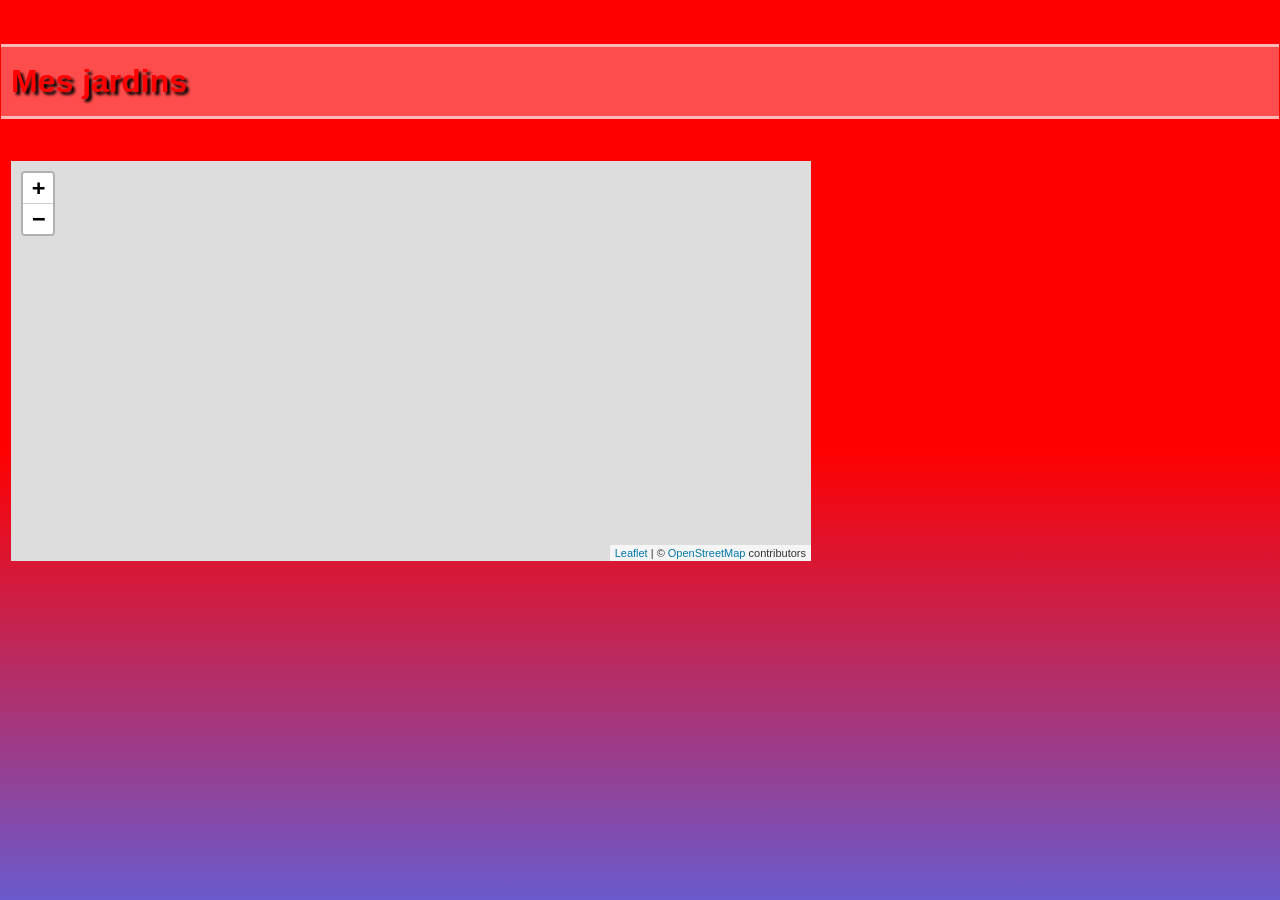
==== client/Carte.html @ c1a6fc40 "Faut modifier style.css pour afficher plus d'info" ====
﻿<!DOCTYPE html>  

<script src="leaflet.js"> // Bibliothèque Leaflet : http://leafletjs.com/ </script>

<title>Web APP for Asia</title>
<link rel="stylesheet" type="text/css" href="leaflet.css" /> 
<link rel="stylesheet" type="text/css" href="style.css"/>

<meta charset="utf-8">
  
<!-- Récupération de la liste des lieux insolites au chargement de la page -->
<body onload="load_data();">

  <h1>Mes jardins</h1>
  <div>

  <!-- Zone pour l'insertion de la carte OSM via Leaflet -->
  <div id="map" style="margin-bottom:1.33em"></div>  

  <!-- Zone pour l'affichage dynamique des descriptions -->
  
      <div id='country_name'></div>
      <div id='capital'></div>
      <div id='latitude'></div>
      <div id='longitude'></div>

  </div>
 </body>


<script>

// Création d'une carte dans la balise div "map",
// et position de la vue sur un point donné et un niveau de zoom
var map = L.map('map').setView([35.775,90.83], 2);

// Ajout d'une couche de dalles OpenStreetMap
L.tileLayer('http://{s}.tile.osm.org/{z}/{x}/{y}.png', {
     attribution: '&copy; <a href="http://osm.org/copyright">OpenStreetMap</a> contributors'
     }).addTo(map);

// Fonction appelée au chargement de la page
function load_data () {

  // objet pour l'envoi d'une requête Ajax
  var xhr = new XMLHttpRequest();

  // fonction appelée lorsque la réponse à la requête (liste des lieux insolites) sera arrivée
  xhr.onload = function() {

    // transformation des données renvoyées par le serveur
    // responseText est du type string, data est une liste
    var data = JSON.parse(this.responseText);

    // boucle sur les lieux
    for ( n = 0; n < data.length; n++ ) {
      // insertion d'un marqueur à la position du lieu,
      // attachement d'une popup, capture de l'événement 'clic'
      // ajout d'une propriété personnalisée au marqueur
      L.marker([data[n].latitude,data[n].longitude]).addTo(map)
       .bindPopup('Lieu = '+data[n].wp)
       .addEventListener('click',OnMarkerClick)
       .idnum = data[n].wp;
    }
  };

  // Envoi de la requête Ajax pour la récupération de la liste des lieux insolites
  xhr.open('GET','/service/countries/asia',true);
  xhr.send();
}

// Fonction appelée lors d'un clic sur un marqueur
function OnMarkerClick (e) {

  // objet pour l'envoi d'une requête Ajax
  var xhr = new XMLHttpRequest();

  // fonction appelée lorsque la réponse à la requête (description d'un lieu insolite) sera arrivée
  xhr.onload = function() {

    // transformation des données renvoyées par le serveur
    // responseText est du type string, data est un objet

       var data = JSON.parse(this.responseText);

       window.country_name.textContent = data.name;
       window.capital.textContent = 'Capital:  ' + data.capital;
       window.latitude.textContent = 'Latitude:  '+data.latitude.toFixed(3);
       window.longitude.textContent = 'Longitude:  '+data.longitude.toFixed(3);
       window.wps.href = 'https://en.wikipedia.org/wiki/'+data.wp;//ne sais pas comment afficher ce lien dans Page
  };

  // Le numéro du lieu est récupéré via la propriété personnalisée du marqueur
  var idnum = e.target.idnum

  // Envoi de la requête Ajax pour la récupération de la description du lieu de numéro idnum
  xhr.open('GET','/service/country/'+idnum,true);
  xhr.send();
}
</script>
---- client/leaflet.css ----
/* required styles */

.leaflet-pane,
.leaflet-tile,
.leaflet-marker-icon,
.leaflet-marker-shadow,
.leaflet-tile-container,
.leaflet-pane > svg,
.leaflet-pane > canvas,
.leaflet-zoom-box,
.leaflet-image-layer,
.leaflet-layer {
	position: absolute;
	left: 0;
	top: 0;
	}
.leaflet-container {
	overflow: hidden;
	}
.leaflet-tile,
.leaflet-marker-icon,
.leaflet-marker-shadow {
	-webkit-user-select: none;
	   -moz-user-select: none;
	        user-select: none;
	  -webkit-user-drag: none;
	}
/* Safari renders non-retina tile on retina better with this, but Chrome is worse */
.leaflet-safari .leaflet-tile {
	image-rendering: -webkit-optimize-contrast;
	}
/* hack that prevents hw layers "stretching" when loading new tiles */
.leaflet-safari .leaflet-tile-container {
	width: 1600px;
	height: 1600px;
	-webkit-transform-origin: 0 0;
	}
.leaflet-marker-icon,
.leaflet-marker-shadow {
	display: block;
	}
/* .leaflet-container svg: reset svg max-width decleration shipped in Joomla! (joomla.org) 3.x */
/* .leaflet-container img: map is broken in FF if you have max-width: 100% on tiles */
.leaflet-container .leaflet-overlay-pane svg,
.leaflet-container .leaflet-marker-pane img,
.leaflet-container .leaflet-shadow-pane img,
.leaflet-container .leaflet-tile-pane img,
.leaflet-container img.leaflet-image-layer,
.leaflet-container .leaflet-tile {
	max-width: none !important;
	max-height: none !important;
	}

.leaflet-container.leaflet-touch-zoom {
	-ms-touch-action: pan-x pan-y;
	touch-action: pan-x pan-y;
	}
.leaflet-container.leaflet-touch-drag {
	-ms-touch-action: pinch-zoom;
	/* Fallback for FF which doesn't support pinch-zoom */
	touch-action: none;
	touch-action: pinch-zoom;
}
.leaflet-container.leaflet-touch-drag.leaflet-touch-zoom {
	-ms-touch-action: none;
	touch-action: none;
}
.leaflet-container {
	-webkit-tap-highlight-color: transparent;
}
.leaflet-container a {
	-webkit-tap-highlight-color: rgba(51, 181, 229, 0.4);
}
.leaflet-tile {
	filter: inherit;
	visibility: hidden;
	}
.leaflet-tile-loaded {
	visibility: inherit;
	}
.leaflet-zoom-box {
	width: 0;
	height: 0;
	-moz-box-sizing: border-box;
	     box-sizing: border-box;
	z-index: 800;
	}
/* workaround for https://bugzilla.mozilla.org/show_bug.cgi?id=888319 */
.leaflet-overlay-pane svg {
	-moz-user-select: none;
	}

.leaflet-pane         { z-index: 400; }

.leaflet-tile-pane    { z-index: 200; }
.leaflet-overlay-pane { z-index: 400; }
.leaflet-shadow-pane  { z-index: 500; }
.leaflet-marker-pane  { z-index: 600; }
.leaflet-tooltip-pane   { z-index: 650; }
.leaflet-popup-pane   { z-index: 700; }

.leaflet-map-pane canvas { z-index: 100; }
.leaflet-map-pane svg    { z-index: 200; }

.leaflet-vml-shape {
	width: 1px;
	height: 1px;
	}
.lvml {
	behavior: url(#default#VML);
	display: inline-block;
	position: absolute;
	}


/* control positioning */

.leaflet-control {
	position: relative;
	z-index: 800;
	pointer-events: visiblePainted; /* IE 9-10 doesn't have auto */
	pointer-events: auto;
	}
.leaflet-top,
.leaflet-bottom {
	position: absolute;
	z-index: 1000;
	pointer-events: none;
	}
.leaflet-top {
	top: 0;
	}
.leaflet-right {
	right: 0;
	}
.leaflet-bottom {
	bottom: 0;
	}
.leaflet-left {
	left: 0;
	}
.leaflet-control {
	float: left;
	clear: both;
	}
.leaflet-right .leaflet-control {
	float: right;
	}
.leaflet-top .leaflet-control {
	margin-top: 10px;
	}
.leaflet-bottom .leaflet-control {
	margin-bottom: 10px;
	}
.leaflet-left .leaflet-control {
	margin-left: 10px;
	}
.leaflet-right .leaflet-control {
	margin-right: 10px;
	}


/* zoom and fade animations */

.leaflet-fade-anim .leaflet-tile {
	will-change: opacity;
	}
.leaflet-fade-anim .leaflet-popup {
	opacity: 0;
	-webkit-transition: opacity 0.2s linear;
	   -moz-transition: opacity 0.2s linear;
	        transition: opacity 0.2s linear;
	}
.leaflet-fade-anim .leaflet-map-pane .leaflet-popup {
	opacity: 1;
	}
.leaflet-zoom-animated {
	-webkit-transform-origin: 0 0;
	    -ms-transform-origin: 0 0;
	        transform-origin: 0 0;
	}
.leaflet-zoom-anim .leaflet-zoom-animated {
	will-change: transform;
	}
.leaflet-zoom-anim .leaflet-zoom-animated {
	-webkit-transition: -webkit-transform 0.25s cubic-bezier(0,0,0.25,1);
	   -moz-transition:    -moz-transform 0.25s cubic-bezier(0,0,0.25,1);
	        transition:         transform 0.25s cubic-bezier(0,0,0.25,1);
	}
.leaflet-zoom-anim .leaflet-tile,
.leaflet-pan-anim .leaflet-tile {
	-webkit-transition: none;
	   -moz-transition: none;
	        transition: none;
	}

.leaflet-zoom-anim .leaflet-zoom-hide {
	visibility: hidden;
	}


/* cursors */

.leaflet-interactive {
	cursor: pointer;
	}
.leaflet-grab {
	cursor: -webkit-grab;
	cursor:    -moz-grab;
	cursor:         grab;
	}
.leaflet-crosshair,
.leaflet-crosshair .leaflet-interactive {
	cursor: crosshair;
	}
.leaflet-popup-pane,
.leaflet-control {
	cursor: auto;
	}
.leaflet-dragging .leaflet-grab,
.leaflet-dragging .leaflet-grab .leaflet-interactive,
.leaflet-dragging .leaflet-marker-draggable {
	cursor: move;
	cursor: -webkit-grabbing;
	cursor:    -moz-grabbing;
	cursor:         grabbing;
	}

/* marker & overlays interactivity */
.leaflet-marker-icon,
.leaflet-marker-shadow,
.leaflet-image-layer,
.leaflet-pane > svg path,
.leaflet-tile-container {
	pointer-events: none;
	}

.leaflet-marker-icon.leaflet-interactive,
.leaflet-image-layer.leaflet-interactive,
.leaflet-pane > svg path.leaflet-interactive {
	pointer-events: visiblePainted; /* IE 9-10 doesn't have auto */
	pointer-events: auto;
	}

/* visual tweaks */

.leaflet-container {
	background: #ddd;
	outline: 0;
	}
.leaflet-container a {
	color: #0078A8;
	}
.leaflet-container a.leaflet-active {
	outline: 2px solid orange;
	}
.leaflet-zoom-box {
	border: 2px dotted #38f;
	background: rgba(255,255,255,0.5);
	}


/* general typography */
.leaflet-container {
	font: 12px/1.5 "Helvetica Neue", Arial, Helvetica, sans-serif;
	}


/* general toolbar styles */

.leaflet-bar {
	box-shadow: 0 1px 5px rgba(0,0,0,0.65);
	border-radius: 4px;
	}
.leaflet-bar a,
.leaflet-bar a:hover {
	background-color: #fff;
	border-bottom: 1px solid #ccc;
	width: 26px;
	height: 26px;
	line-height: 26px;
	display: block;
	text-align: center;
	text-decoration: none;
	color: black;
	}
.leaflet-bar a,
.leaflet-control-layers-toggle {
	background-position: 50% 50%;
	background-repeat: no-repeat;
	display: block;
	}
.leaflet-bar a:hover {
	background-color: #f4f4f4;
	}
.leaflet-bar a:first-child {
	border-top-left-radius: 4px;
	border-top-right-radius: 4px;
	}
.leaflet-bar a:last-child {
	border-bottom-left-radius: 4px;
	border-bottom-right-radius: 4px;
	border-bottom: none;
	}
.leaflet-bar a.leaflet-disabled {
	cursor: default;
	background-color: #f4f4f4;
	color: #bbb;
	}

.leaflet-touch .leaflet-bar a {
	width: 30px;
	height: 30px;
	line-height: 30px;
	}
.leaflet-touch .leaflet-bar a:first-child {
	border-top-left-radius: 2px;
	border-top-right-radius: 2px;
	}
.leaflet-touch .leaflet-bar a:last-child {
	border-bottom-left-radius: 2px;
	border-bottom-right-radius: 2px;
	}

/* zoom control */

.leaflet-control-zoom-in,
.leaflet-control-zoom-out {
	font: bold 18px 'Lucida Console', Monaco, monospace;
	text-indent: 1px;
	}

.leaflet-touch .leaflet-control-zoom-in, .leaflet-touch .leaflet-control-zoom-out  {
	font-size: 22px;
	}


/* layers control */

.leaflet-control-layers {
	box-shadow: 0 1px 5px rgba(0,0,0,0.4);
	background: #fff;
	border-radius: 5px;
	}
.leaflet-control-layers-toggle {
	background-image: url(images/layers.png);
	width: 36px;
	height: 36px;
	}
.leaflet-retina .leaflet-control-layers-toggle {
	background-image: url(images/layers-2x.png);
	background-size: 26px 26px;
	}
.leaflet-touch .leaflet-control-layers-toggle {
	width: 44px;
	height: 44px;
	}
.leaflet-control-layers .leaflet-control-layers-list,
.leaflet-control-layers-expanded .leaflet-control-layers-toggle {
	display: none;
	}
.leaflet-control-layers-expanded .leaflet-control-layers-list {
	display: block;
	position: relative;
	}
.leaflet-control-layers-expanded {
	padding: 6px 10px 6px 6px;
	color: #333;
	background: #fff;
	}
.leaflet-control-layers-scrollbar {
	overflow-y: scroll;
	overflow-x: hidden;
	padding-right: 5px;
	}
.leaflet-control-layers-selector {
	margin-top: 2px;
	position: relative;
	top: 1px;
	}
.leaflet-control-layers label {
	display: block;
	}
.leaflet-control-layers-separator {
	height: 0;
	border-top: 1px solid #ddd;
	margin: 5px -10px 5px -6px;
	}

/* Default icon URLs */
.leaflet-default-icon-path {
	background-image: url(images/marker-icon.png);
	}


/* attribution and scale controls */

.leaflet-container .leaflet-control-attribution {
	background: #fff;
	background: rgba(255, 255, 255, 0.7);
	margin: 0;
	}
.leaflet-control-attribution,
.leaflet-control-scale-line {
	padding: 0 5px;
	color: #333;
	}
.leaflet-control-attribution a {
	text-decoration: none;
	}
.leaflet-control-attribution a:hover {
	text-decoration: underline;
	}
.leaflet-container .leaflet-control-attribution,
.leaflet-container .leaflet-control-scale {
	font-size: 11px;
	}
.leaflet-left .leaflet-control-scale {
	margin-left: 5px;
	}
.leaflet-bottom .leaflet-control-scale {
	margin-bottom: 5px;
	}
.leaflet-control-scale-line {
	border: 2px solid #777;
	border-top: none;
	line-height: 1.1;
	padding: 2px 5px 1px;
	font-size: 11px;
	white-space: nowrap;
	overflow: hidden;
	-moz-box-sizing: border-box;
	     box-sizing: border-box;

	background: #fff;
	background: rgba(255, 255, 255, 0.5);
	}
.leaflet-control-scale-line:not(:first-child) {
	border-top: 2px solid #777;
	border-bottom: none;
	margin-top: -2px;
	}
.leaflet-control-scale-line:not(:first-child):not(:last-child) {
	border-bottom: 2px solid #777;
	}

.leaflet-touch .leaflet-control-attribution,
.leaflet-touch .leaflet-control-layers,
.leaflet-touch .leaflet-bar {
	box-shadow: none;
	}
.leaflet-touch .leaflet-control-layers,
.leaflet-touch .leaflet-bar {
	border: 2px solid rgba(0,0,0,0.2);
	background-clip: padding-box;
	}


/* popup */

.leaflet-popup {
	position: absolute;
	text-align: center;
	margin-bottom: 20px;
	}
.leaflet-popup-content-wrapper {
	padding: 1px;
	text-align: left;
	border-radius: 12px;
	}
.leaflet-popup-content {
	margin: 13px 19px;
	line-height: 1.4;
	}
.leaflet-popup-content p {
	margin: 18px 0;
	}
.leaflet-popup-tip-container {
	width: 40px;
	height: 20px;
	position: absolute;
	left: 50%;
	margin-left: -20px;
	overflow: hidden;
	pointer-events: none;
	}
.leaflet-popup-tip {
	width: 17px;
	height: 17px;
	padding: 1px;

	margin: -10px auto 0;

	-webkit-transform: rotate(45deg);
	   -moz-transform: rotate(45deg);
	    -ms-transform: rotate(45deg);
	        transform: rotate(45deg);
	}
.leaflet-popup-content-wrapper,
.leaflet-popup-tip {
	background: white;
	color: #333;
	box-shadow: 0 3px 14px rgba(0,0,0,0.4);
	}
.leaflet-container a.leaflet-popup-close-button {
	position: absolute;
	top: 0;
	right: 0;
	padding: 4px 4px 0 0;
	border: none;
	text-align: center;
	width: 18px;
	height: 14px;
	font: 16px/14px Tahoma, Verdana, sans-serif;
	color: #c3c3c3;
	text-decoration: none;
	font-weight: bold;
	background: transparent;
	}
.leaflet-container a.leaflet-popup-close-button:hover {
	color: #999;
	}
.leaflet-popup-scrolled {
	overflow: auto;
	border-bottom: 1px solid #ddd;
	border-top: 1px solid #ddd;
	}

.leaflet-oldie .leaflet-popup-content-wrapper {
	zoom: 1;
	}
.leaflet-oldie .leaflet-popup-tip {
	width: 24px;
	margin: 0 auto;

	-ms-filter: "progid:DXImageTransform.Microsoft.Matrix(M11=0.70710678, M12=0.70710678, M21=-0.70710678, M22=0.70710678)";
	filter: progid:DXImageTransform.Microsoft.Matrix(M11=0.70710678, M12=0.70710678, M21=-0.70710678, M22=0.70710678);
	}
.leaflet-oldie .leaflet-popup-tip-container {
	margin-top: -1px;
	}

.leaflet-oldie .leaflet-control-zoom,
.leaflet-oldie .leaflet-control-layers,
.leaflet-oldie .leaflet-popup-content-wrapper,
.leaflet-oldie .leaflet-popup-tip {
	border: 1px solid #999;
	}


/* div icon */

.leaflet-div-icon {
	background: #fff;
	border: 1px solid #666;
	}


/* Tooltip */
/* Base styles for the element that has a tooltip */
.leaflet-tooltip {
	position: absolute;
	padding: 6px;
	background-color: #fff;
	border: 1px solid #fff;
	border-radius: 3px;
	color: #222;
	white-space: nowrap;
	-webkit-user-select: none;
	-moz-user-select: none;
	-ms-user-select: none;
	user-select: none;
	pointer-events: none;
	box-shadow: 0 1px 3px rgba(0,0,0,0.4);
	}
.leaflet-tooltip.leaflet-clickable {
	cursor: pointer;
	pointer-events: auto;
	}
.leaflet-tooltip-top:before,
.leaflet-tooltip-bottom:before,
.leaflet-tooltip-left:before,
.leaflet-tooltip-right:before {
	position: absolute;
	pointer-events: none;
	border: 6px solid transparent;
	background: transparent;
	content: "";
	}

/* Directions */

.leaflet-tooltip-bottom {
	margin-top: 6px;
}
.leaflet-tooltip-top {
	margin-top: -6px;
}
.leaflet-tooltip-bottom:before,
.leaflet-tooltip-top:before {
	left: 50%;
	margin-left: -6px;
	}
.leaflet-tooltip-top:before {
	bottom: 0;
	margin-bottom: -12px;
	border-top-color: #fff;
	}
.leaflet-tooltip-bottom:before {
	top: 0;
	margin-top: -12px;
	margin-left: -6px;
	border-bottom-color: #fff;
	}
.leaflet-tooltip-left {
	margin-left: -6px;
}
.leaflet-tooltip-right {
	margin-left: 6px;
}
.leaflet-tooltip-left:before,
.leaflet-tooltip-right:before {
	top: 50%;
	margin-top: -6px;
	}
.leaflet-tooltip-left:before {
	right: 0;
	margin-right: -12px;
	border-left-color: #fff;
	}
.leaflet-tooltip-right:before {
	left: 0;
	margin-left: -12px;
	border-right-color: #fff;
	}
---- client/style.css ----
﻿/* fond de page */
body {
  background-image: linear-gradient(0deg, slateblue, red, red);
  background-size: 100%;
  background-repeat: no-repeat;
  color: white;
  height: 100vh;
  margin: 0;
  /* pour éviter l'ascenseur */
  border: 1px solid transparent;
  box-sizing: border-box;
}

/* bandeau de titre */
h1 { 
  color: red;
  border: none;
  box-shadow: none;
  background-color: rgba(255,255,255,0.3);
  border-top: 3px solid rgba(255,255,255,0.6);
  border-bottom: 3px solid rgba(255,255,255,0.6);
  margin-top: 1.33em;
  text-shadow: 3px 3px 3px black;
  padding-top: 0.5em;
  padding-bottom: 0.5em;
  margin-bottom: 1.33em;
}

/* contenu de la page */
body > * {   padding-left: 10px; }

/* polices de caractères */
body { font-family: Trebuchet MS, sans-serif; }

/* positionnement des champs */
label { display: block; }
label span { display: inline-block; width: 5em; height: 1.5em; }

a.delete:hover {
  color: red;
}
#map { height: 400px; width: 800px; }
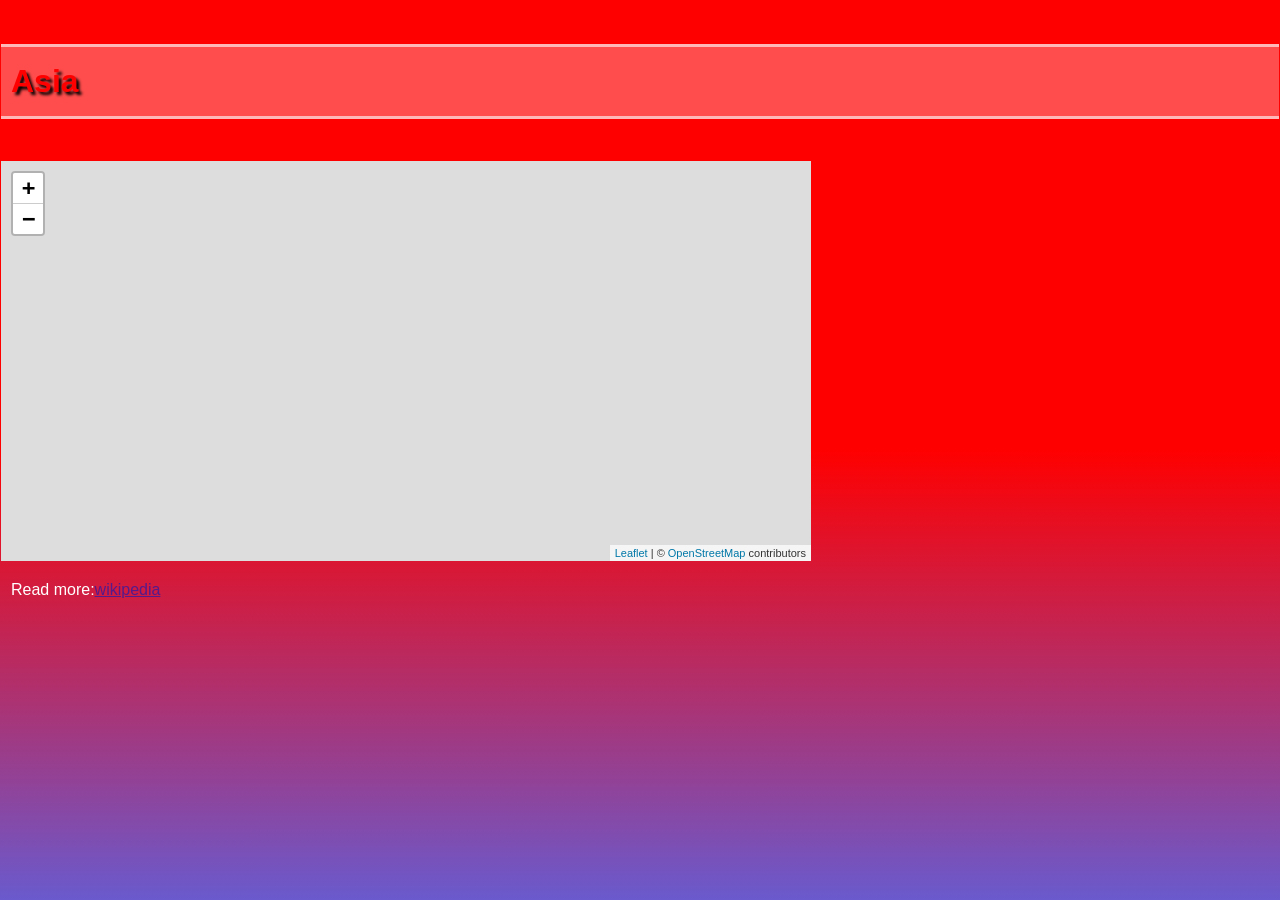
==== commit 0e11d1ee: "Changer la région d'info" ====
--- a/client/Carte.html
+++ b/client/Carte.html
@@ -11,18 +11,21 @@
 <!-- Récupération de la liste des lieux insolites au chargement de la page -->
 <body onload="load_data();">
 
-  <h1>Mes jardins</h1>
-  <div>
+  <div id='gauche'></div>
+  <h1>Asia</h1>
+
+
 
   <!-- Zone pour l'insertion de la carte OSM via Leaflet -->
   <div id="map" style="margin-bottom:1.33em"></div>  
 
   <!-- Zone pour l'affichage dynamique des descriptions -->
-  
-      <div id='country_name'></div>
-      <div id='capital'></div>
-      <div id='latitude'></div>
-      <div id='longitude'></div>
+  <div class='hidden'>
+      <h2 id='country_name'></h2>
+      <div><span class='label'></span><span class='value' id='capital'></span></div>
+      <div><span class='label'></span><span class='value' id='latitude'></span></div>
+      <div><span class='label'></span><span class='value' id='longitude'></span></div>
+      <div><span class="label">Read more:</span><a id="wps" href="" class="lien" >wikipedia</a></div>
 
   </div>
  </body>
@@ -58,7 +61,7 @@
       // attachement d'une popup, capture de l'événement 'clic'
       // ajout d'une propriété personnalisée au marqueur
       L.marker([data[n].latitude,data[n].longitude]).addTo(map)
-       .bindPopup('Lieu = '+data[n].wp)
+       .bindPopup(data[n].wp)
        .addEventListener('click',OnMarkerClick)
        .idnum = data[n].wp;
     }
@@ -87,7 +90,7 @@
        window.capital.textContent = 'Capital:  ' + data.capital;
        window.latitude.textContent = 'Latitude:  '+data.latitude.toFixed(3);
        window.longitude.textContent = 'Longitude:  '+data.longitude.toFixed(3);
-       window.wps.href = 'https://en.wikipedia.org/wiki/'+data.wp;//ne sais pas comment afficher ce lien dans Page
+       window.wps.href = 'https://en.wikipedia.org/wiki/'+data.wp;
   };
 
   // Le numéro du lieu est récupéré via la propriété personnalisée du marqueur
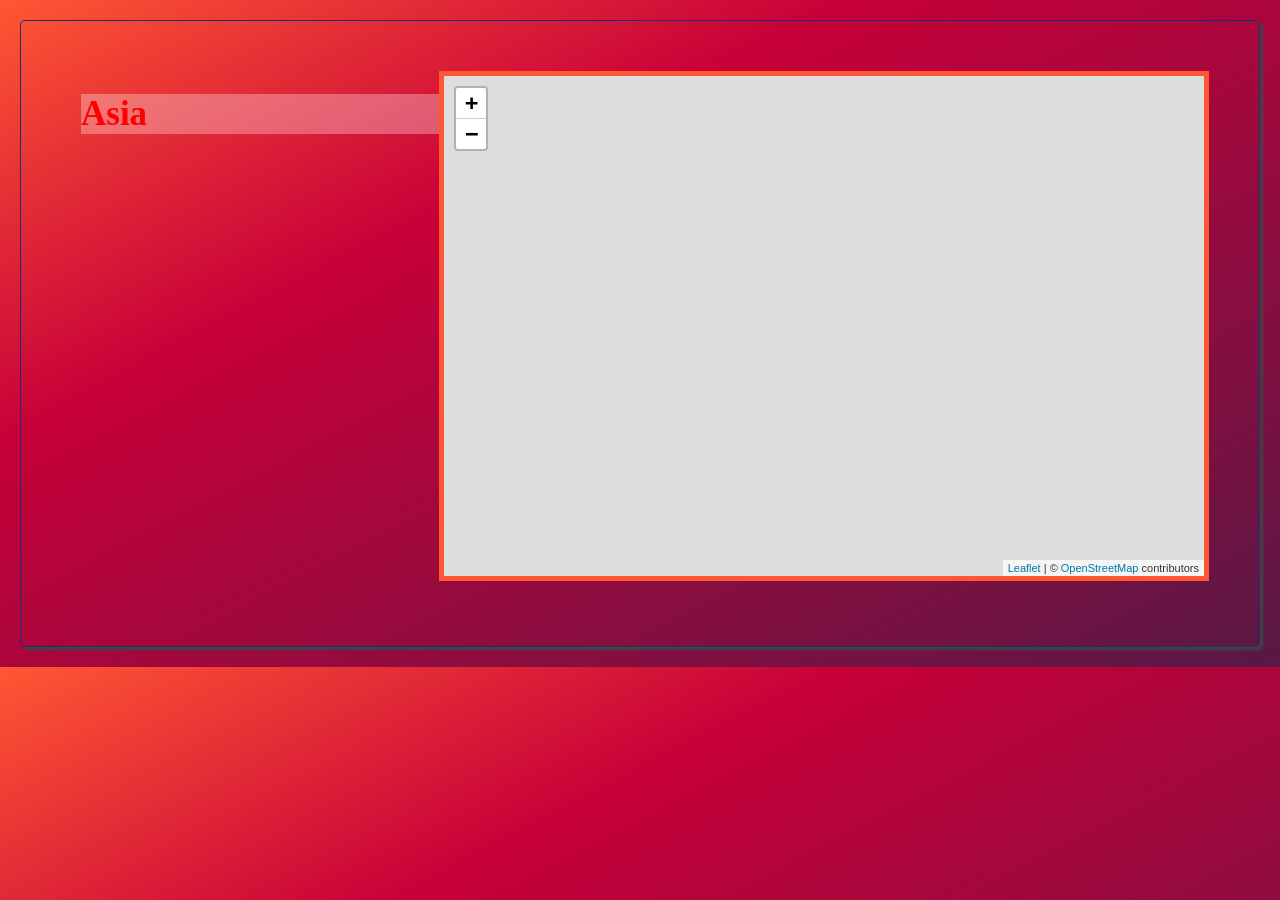
==== commit fb4766dc: "Ajouter la carte" ====
--- a/client/Carte.html
+++ b/client/Carte.html
@@ -9,95 +9,99 @@
 <meta charset="utf-8">
   
 <!-- Récupération de la liste des lieux insolites au chargement de la page -->
-<body onload="load_data();">
+<body>
 
-  <div id='gauche'></div>
+    <!-- Zone pour l'insertion de la carte OSM via Leaflet -->
+  <div id="map" style="margin-bottom:1.33em"></div>  
+  
+  <div id='gauche'>
   <h1>Asia</h1>
+  <!-- Zone pour l'affichage dynamique des descriptions -->
+  <div id='Pays_info' class='hidden'>
+      <h2 id='country_name'></h2>
+      <div><span class='label'>Capital : </span><span class='value' id='capital'></span></div>
+      <div><span class='label'>Coordonnée : </span><span class='value' id='latitude'></span><span class='value' id='longitude'></span></div>
+      <div><span class="label">Read more:</span><a id="wps" href="" class="lien" >wikipedia</a></div>
+  </div>
+
+  <div id="error_msg"></div>
+  </div>
+
+ </body>
+
+
+ <script>
+// création d'une carte dans la balise div "map",
+var map = L.map('map').setView([35.775,90.83], 2.5);
+
+// ajout d'une couche de dalles OpenStreetMap
+L.tileLayer('http://{s}.tile.osm.org/{z}/{x}/{y}.png', {
+  attribution: '&copy; <a href="http://osm.org/copyright">OpenStreetMap</a> contributors'
+  }).addTo(map);
+
+AJAX('/service/countries/asia',load_data.bind(4),display_error);
+
+// gestion de la réponse à la requête de récupération de la liste des pays
+function load_data(resp) {
+  var data = JSON.parse(resp);
+
+    data.forEach(country => {
+      var marker = L.marker(
+        [country.latitude,country.longitude]).addTo(map)
+      .bindPopup(country.wp)
+      .on('mouseover',e => e.target.openPopup())
+      .on('mouseout',e => e.target.closePopup())
+      .addEventListener('click',marker_click)
+      .idnum = country.wp;
+    });
+ // }
+}
 
 
 
-  <!-- Zone pour l'insertion de la carte OSM via Leaflet -->
-  <div id="map" style="margin-bottom:1.33em"></div>  
+// gestion d'une réponse d'erreur
+function display_error(code,message) {
+  window.Pays_info.classList.add('hidden');
+  window.error_msg.innerHTML = this.statusText;
+}
 
-  <!-- Zone pour l'affichage dynamique des descriptions -->
-  <div class='hidden'>
-      <h2 id='country_name'></h2>
-      <div><span class='label'></span><span class='value' id='capital'></span></div>
-      <div><span class='label'></span><span class='value' id='latitude'></span></div>
-      <div><span class='label'></span><span class='value' id='longitude'></span></div>
-      <div><span class="label">Read more:</span><a id="wps" href="" class="lien" >wikipedia</a></div>
-
-  </div>
- </body>
-
-
-<script>
-
-// Création d'une carte dans la balise div "map",
-// et position de la vue sur un point donné et un niveau de zoom
-var map = L.map('map').setView([35.775,90.83], 2);
-
-// Ajout d'une couche de dalles OpenStreetMap
-L.tileLayer('http://{s}.tile.osm.org/{z}/{x}/{y}.png', {
-     attribution: '&copy; <a href="http://osm.org/copyright">OpenStreetMap</a> contributors'
-     }).addTo(map);
-
-// Fonction appelée au chargement de la page
-function load_data () {
-
-  // objet pour l'envoi d'une requête Ajax
-  var xhr = new XMLHttpRequest();
-
-  // fonction appelée lorsque la réponse à la requête (liste des lieux insolites) sera arrivée
+// gestion des requêtes AJAX
+function AJAX(url,cb,error) {
+  var xhr = new XMLHttpRequest(); 
+  xhr.open('GET',url,true);
   xhr.onload = function() {
-
-    // transformation des données renvoyées par le serveur
-    // responseText est du type string, data est une liste
-    var data = JSON.parse(this.responseText);
-
-    // boucle sur les lieux
-    for ( n = 0; n < data.length; n++ ) {
-      // insertion d'un marqueur à la position du lieu,
-      // attachement d'une popup, capture de l'événement 'clic'
-      // ajout d'une propriété personnalisée au marqueur
-      L.marker([data[n].latitude,data[n].longitude]).addTo(map)
-       .bindPopup(data[n].wp)
-       .addEventListener('click',OnMarkerClick)
-       .idnum = data[n].wp;
-    }
+    if ( this.status = 200 ) cb(this.responseText);
+    else error(this.status,this.statusText);
   };
-
-  // Envoi de la requête Ajax pour la récupération de la liste des lieux insolites
-  xhr.open('GET','/service/countries/asia',true);
   xhr.send();
 }
 
-// Fonction appelée lors d'un clic sur un marqueur
-function OnMarkerClick (e) {
 
-  // objet pour l'envoi d'une requête Ajax
-  var xhr = new XMLHttpRequest();
+// gestion du clic sur un marqueur
+function marker_click(e) {
+  var url = '/service/country/'+e.target.idnum;
+  AJAX( url,display_data,display_error);
+}
+function display_data(response) {
+  var data = JSON.parse(response);
 
-  // fonction appelée lorsque la réponse à la requête (description d'un lieu insolite) sera arrivée
-  xhr.onload = function() {
+  window.error_msg.innerHTML = ''
+  window.Pays_info.classList.remove('hidden');
+  //window.Pays_info.style.display = 'block';
+  window.country_name.textContent = data.name;
+  window.capital.textContent = data.capital;
+  window.latitude.textContent = '('+data.latitude.toFixed(3)+' N,';
+  window.longitude.textContent = data.longitude.toFixed(3)+' E)';
+  window.wp.href = 'https://en.wikipedia.org/wiki/'+data.wp;
+  
+}
 
-    // transformation des données renvoyées par le serveur
-    // responseText est du type string, data est un objet
-
-       var data = JSON.parse(this.responseText);
-
-       window.country_name.textContent = data.name;
-       window.capital.textContent = 'Capital:  ' + data.capital;
-       window.latitude.textContent = 'Latitude:  '+data.latitude.toFixed(3);
-       window.longitude.textContent = 'Longitude:  '+data.longitude.toFixed(3);
-       window.wps.href = 'https://en.wikipedia.org/wiki/'+data.wp;
-  };
-
-  // Le numéro du lieu est récupéré via la propriété personnalisée du marqueur
-  var idnum = e.target.idnum
-
-  // Envoi de la requête Ajax pour la récupération de la description du lieu de numéro idnum
-  xhr.open('GET','/service/country/'+idnum,true);
-  xhr.send();
-}
+// récupération des coordonnées du clic,
+// pour aide au positonnement manuel éventuel des capitales
+window.map.addEventListener('dblclick', e => {
+   console.log(e);
+   lat = e.latlng.lat;
+   lon = e.latlng.lng;
+   console.log(lat,lon);
+});
 </script>
--- a/client/style.css
+++ b/client/style.css
@@ -1,4 +1,5 @@
 ﻿/* fond de page */
+/*
 body {
   background-image: linear-gradient(0deg, slateblue, red, red);
   background-size: 100%;
@@ -6,37 +7,84 @@
   color: white;
   height: 100vh;
   margin: 0;
-  /* pour éviter l'ascenseur */
   border: 1px solid transparent;
   box-sizing: border-box;
 }
-
+*/
 /* bandeau de titre */
 h1 { 
   color: red;
   border: none;
   box-shadow: none;
   background-color: rgba(255,255,255,0.3);
-  border-top: 3px solid rgba(255,255,255,0.6);
-  border-bottom: 3px solid rgba(255,255,255,0.6);
-  margin-top: 1.33em;
-  text-shadow: 3px 3px 3px black;
-  padding-top: 0.5em;
-  padding-bottom: 0.5em;
-  margin-bottom: 1.33em;
+  font-size: 35px;
 }
 
-/* contenu de la page */
+h2 {
+  margin-top: 0;
+  color: #581845;
+  font-family: 'Bungee';
+  font-size: 25px;
+  display: block;
+  margin-left: auto;
+  margin-right: auto
+}
+
+
 body > * {   padding-left: 10px; }
+/* positionnement des champs */
+label { display: inline-block;
+  padding-bottom: 0.5em; }
+label span { display: inline-block; width: 5em; }
+/*
+body {
+  font-family:  'Bungee';
+  color:#581845;
+  font-size: 16px;
+}*/
+body {
+  margin: 20px;
+  padding: 50px;
+  border: 1px solid #143275;
+  border-radius: 5px;
+  box-shadow: 3px 3px 3px #444;
+  background-image: linear-gradient(to bottom right, #FF5733, #C70039 , #900C3F,#581845  ) ;
 
-/* polices de caractères */
-body { font-family: Trebuchet MS, sans-serif; }
+}
 
-/* positionnement des champs */
-label { display: block; }
-label span { display: inline-block; width: 5em; height: 1.5em; }
-
+.sel {
+  background-color: #d9ffb3; 
+  border: none;
+  color: #003399;
+  padding: 4px 4px;
+  text-align: center;
+  text-decoration: none;
+  display: inline-block;
+  font-size: 16px;
+  font-family: monospace;
+  margin: 4px 10px;
+  cursor: pointer;
+}
+.label {
+  display: inline-block;
+  width : 10em;
+}
+option[disabled] {
+  font-style: italic;
+  color: #ccc;
+}
+.hidden {
+  display: none;
+}
+#map {
+  width:750px;
+  height:500px;
+  border: 5px solid #FF5733;
+  float: right;
+}
+#gauche {
+  min-height:502px;
+}
 a.delete:hover {
   color: red;
-}
-#map { height: 400px; width: 800px; }
+}
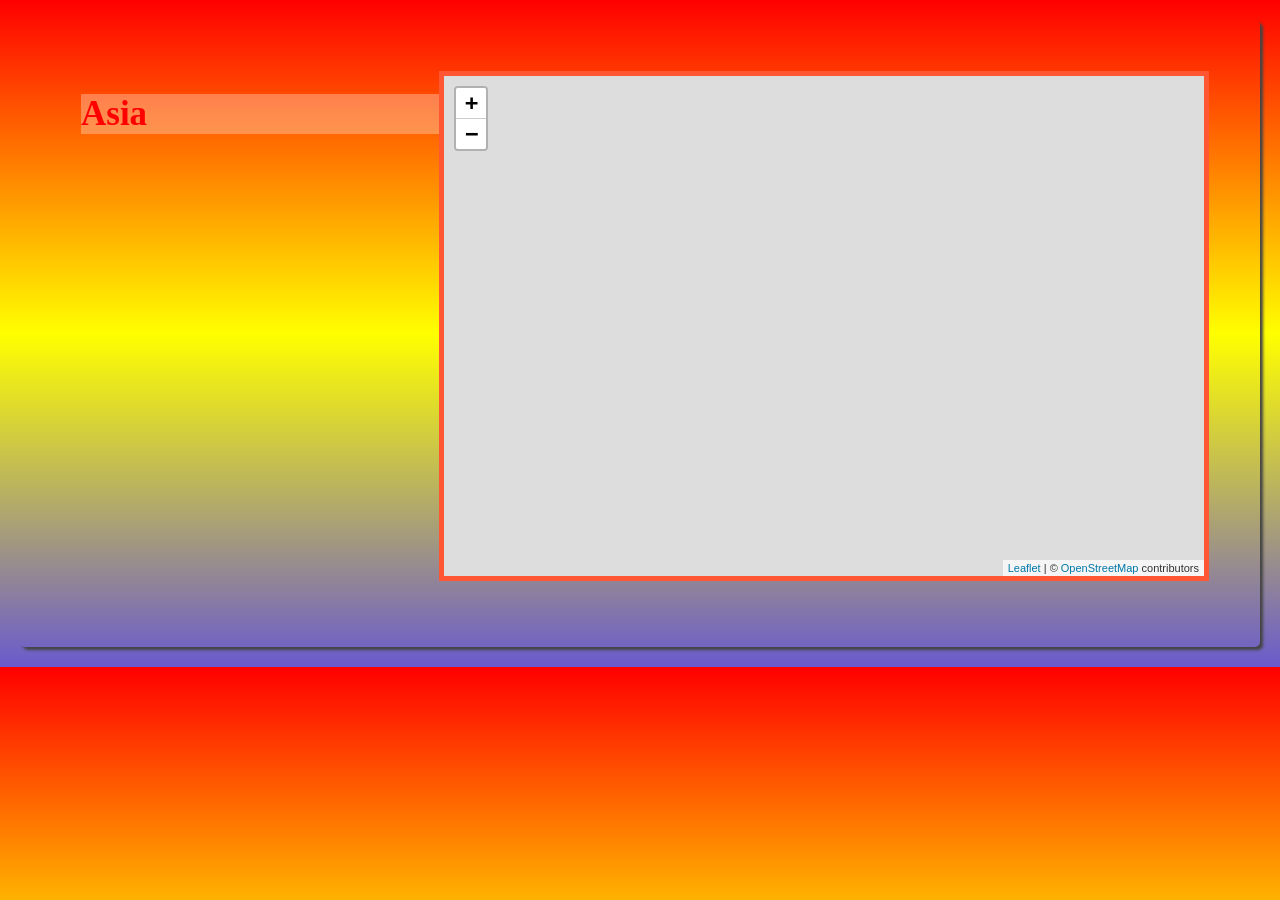
==== commit 581eecbc: "Ajouter un drapeau pour chaqun" ====
--- a/client/Carte.html
+++ b/client/Carte.html
@@ -18,7 +18,8 @@
   <h1>Asia</h1>
   <!-- Zone pour l'affichage dynamique des descriptions -->
   <div id='Pays_info' class='hidden'>
-      <h2 id='country_name'></h2>
+      <h2 id='district_name'></h2>
+      <div><img id='flag'></img></div>
       <div><span class='label'>Capital : </span><span class='value' id='capital'></span></div>
       <div><span class='label'>Coordonnée : </span><span class='value' id='latitude'></span><span class='value' id='longitude'></span></div>
       <div><span class="label">Read more:</span><a id="wps" href="" class="lien" >wikipedia</a></div>
@@ -32,7 +33,7 @@
 
  <script>
 // création d'une carte dans la balise div "map",
-var map = L.map('map').setView([35.775,90.83], 2.5);
+var map = L.map('map').setView([30.775,90.83], 2.5);
 
 // ajout d'une couche de dalles OpenStreetMap
 L.tileLayer('http://{s}.tile.osm.org/{z}/{x}/{y}.png', {
@@ -84,24 +85,19 @@
 }
 function display_data(response) {
   var data = JSON.parse(response);
+  var urlflag = '/images/Flag_of_'+data.wp+'.png';
+  var myp = document.getElementById('flag'); //获得dom对象
 
   window.error_msg.innerHTML = ''
   window.Pays_info.classList.remove('hidden');
-  //window.Pays_info.style.display = 'block';
-  window.country_name.textContent = data.name;
+  window.Pays_info.style.display = 'block';
+  window.district_name.textContent = data.name;
   window.capital.textContent = data.capital;
   window.latitude.textContent = '('+data.latitude.toFixed(3)+' N,';
   window.longitude.textContent = data.longitude.toFixed(3)+' E)';
-  window.wp.href = 'https://en.wikipedia.org/wiki/'+data.wp;
+  window.wps.href = 'https://en.wikipedia.org/wiki/'+data.wp;
+  myp.src=urlflag;
   
 }
 
-// récupération des coordonnées du clic,
-// pour aide au positonnement manuel éventuel des capitales
-window.map.addEventListener('dblclick', e => {
-   console.log(e);
-   lat = e.latlng.lat;
-   lon = e.latlng.lng;
-   console.log(lat,lon);
-});
 </script>
--- a/client/style.css
+++ b/client/style.css
@@ -1,17 +1,6 @@
 ﻿/* fond de page */
-/*
-body {
-  background-image: linear-gradient(0deg, slateblue, red, red);
-  background-size: 100%;
-  background-repeat: no-repeat;
-  color: white;
-  height: 100vh;
-  margin: 0;
-  border: 1px solid transparent;
-  box-sizing: border-box;
-}
-*/
-/* bandeau de titre */
+
+/* bandeau de titre Ici: Asia; */
 h1 { 
   color: red;
   border: none;
@@ -22,8 +11,7 @@
 
 h2 {
   margin-top: 0;
-  color: #581845;
-  font-family: 'Bungee';
+  color: #003399;
   font-size: 25px;
   display: block;
   margin-left: auto;
@@ -36,20 +24,20 @@
 label { display: inline-block;
   padding-bottom: 0.5em; }
 label span { display: inline-block; width: 5em; }
-/*
-body {
-  font-family:  'Bungee';
-  color:#581845;
-  font-size: 16px;
-}*/
-body {
+
+body { /*toute la page*/
   margin: 20px;
   padding: 50px;
-  border: 1px solid #143275;
+  border: 1px solid transparent;
   border-radius: 5px;
   box-shadow: 3px 3px 3px #444;
-  background-image: linear-gradient(to bottom right, #FF5733, #C70039 , #900C3F,#581845  ) ;
+  background-image: linear-gradient(0deg, slateblue, yellow, red);
 
+}
+
+img{
+  width: 150px;
+  height: 100px;
 }
 
 .sel {
